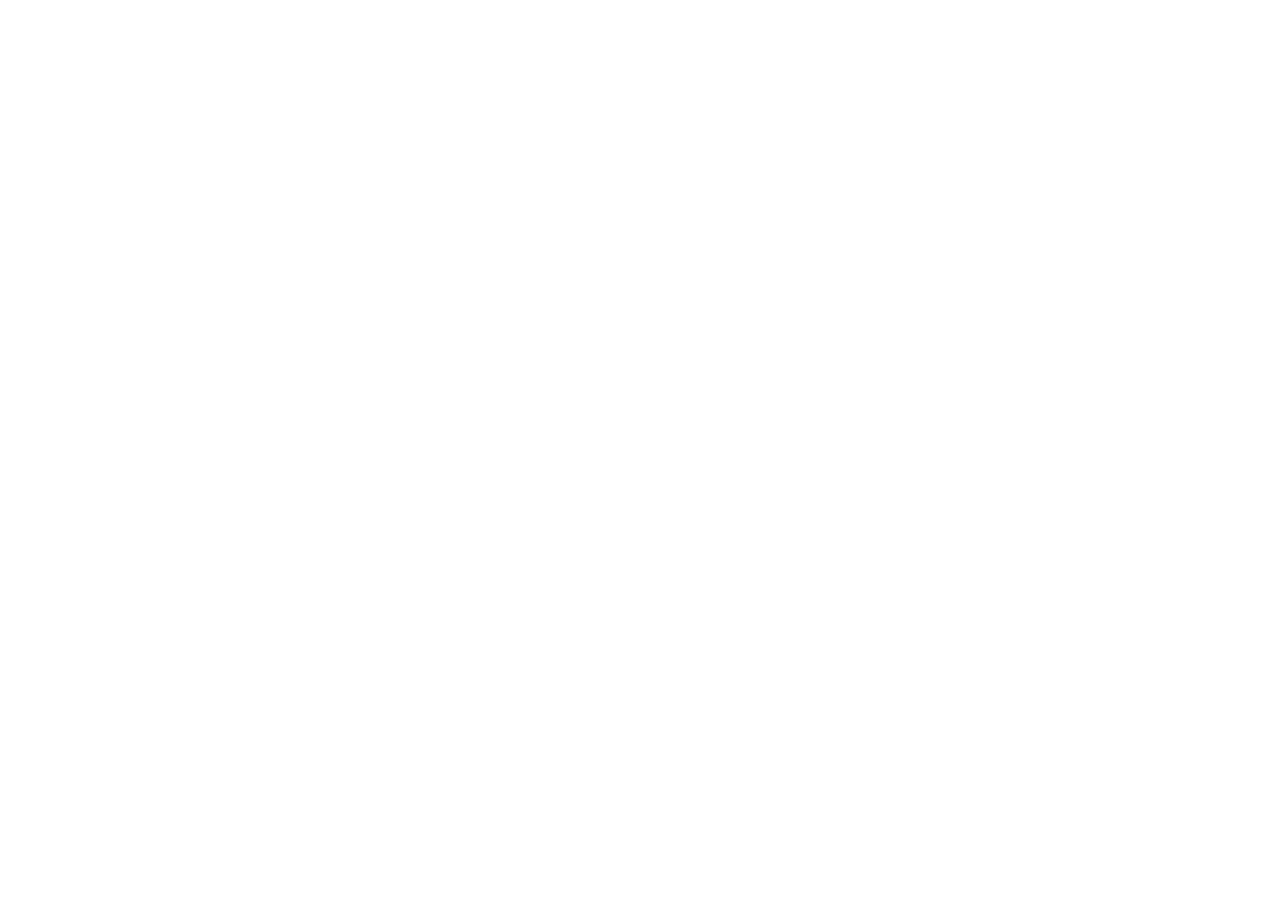
==== index.html @ 094d629d "Initial commit" ====
<!DOCTYPE html>
<html lang="en">
  <head>
    <meta charset="UTF-8" />
    <meta name="viewport" content="width=device-width, initial-scale=1.0" />
    <title>My Portfolio</title>
  </head>
  <body></body>
</html>
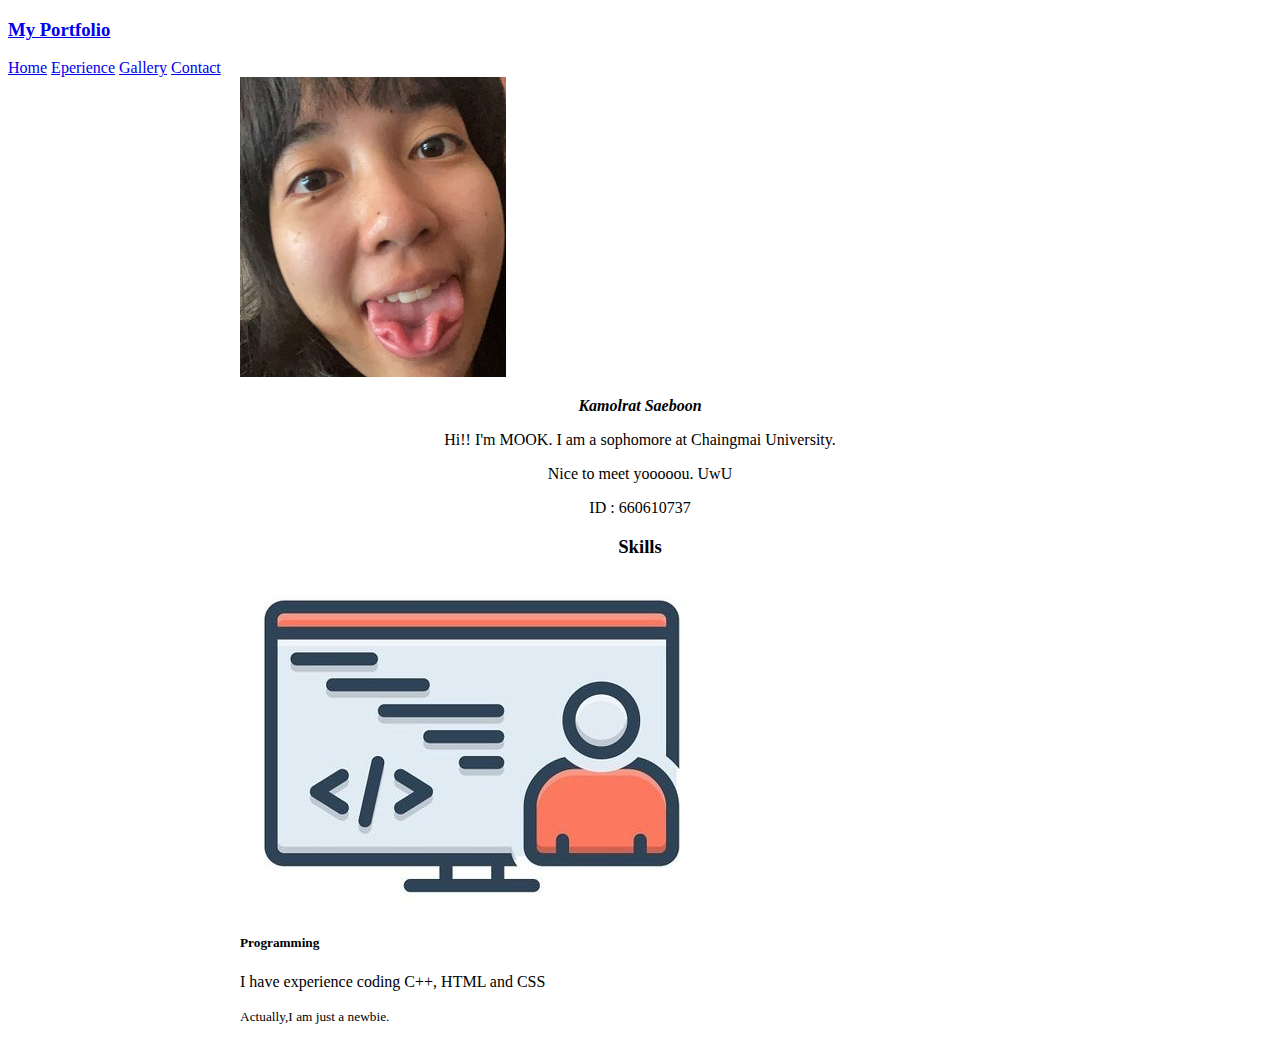
==== commit c99eedd9: "Done" ====
--- a/index.html
+++ b/index.html
@@ -4,6 +4,62 @@
     <meta charset="UTF-8" />
     <meta name="viewport" content="width=device-width, initial-scale=1.0" />
     <title>My Portfolio</title>
+    <link
+      href="https://cdn.jsdelivr.net/npm/bootstrap@5.3.0/dist/css/bootstrap.min.css"
+      rel="stylesheet"
+      integrity="sha384-9ndCyUaIbzAi2FUVXJi0CjmCapSmO7SnpJef0486qhLnuZ2cdeRhO02iuK6FUUVM"
+      crossorigin="anonymous"
+    />
+    <script
+      src="https://cdn.jsdelivr.net/npm/bootstrap@5.3.0/dist/js/bootstrap.bundle.min.js"
+      integrity="sha384-geWF76RCwLtnZ8qwWowPQNguL3RmwHVBC9FhGdlKrxdiJJigb/j/68SIy3Te4Bkz"
+      crossorigin="anonymous"
+    ></script>
+    <link rel="stylesheet" href="./Frungfrink.css">
   </head>
-  <body></body>
+  <body>
+    <div class="d-flex p-3 gap-5 px-4 align-items-center bg-dark text-white">
+      <h3><a class="navbar-brand" href="#">My Portfolio</a></h3>
+      <a class="navbar-brand" href="./index.html" class="text-white">Home</a>
+      <a class="navbar-brand" href="./Experience.html" class="text-white">Eperience</a>
+      <a class="navbar-brand" href="./Gallery.html" class="text-white">Gallery</a>
+      <a class="navbar-brand" href="./Contact.html" class="text-white">Contact</a>
+    </div>
+
+    
+    <div class="p-4 center" >
+      <div class="d-flex gap-3 align-items-center " style="max-width: 64rem;">
+        <img src="./Pic/Mook3.png" alt="My pic" height="300px" class="border rounded-5" >
+        <div style="text-align: center;">
+          <p style=" font-weight:bold;font-style: italic;" class="fw-semibold fs-1">Kamolrat Saeboon</p>
+          <p class="m-4">Hi!! I'm MOOK. I am a sophomore at Chaingmai University.</p>
+          <p>Nice to meet yooooou. UwU</p>
+          <p class="">ID : 660610737</p>
+        </div>
+      </div>
+    </div>
+
+    <h3 class="fs-2 fw-medium fst-italic" style="text-align: center;">Skills</h3>
+
+    <div class="p-2 center">
+      <div class="d-flex gap-3 align-items-center">
+        <div class="card mb-3" style="max-width: 800px;">
+          <div class="row g-0">
+            <div class="col-md-4">
+              <img src="./Pic/Icon Programming.jpg" class="img-fluid rounded-start" alt="Programmimg pic">
+            </div>
+            <div class="col-md-8 p-4">
+              <div class="card-body">
+                <h5 class="card-title">Programming</h5>
+                <p class="card-text my-1">I have experience coding C++, HTML and CSS</p>
+                <p class="card-text"><small class="text-body-secondary">Actually,I am just a newbie.</small></p>
+              </div>
+            </div>
+          </div>
+        </div>
+
+      </div>
+    </div>
+
+  </body>
 </html>
--- a/Frungfrink.css
+++ b/Frungfrink.css
@@ -0,0 +1,5 @@
+.center {
+    margin: auto;
+    width: 50rem;
+    
+  }